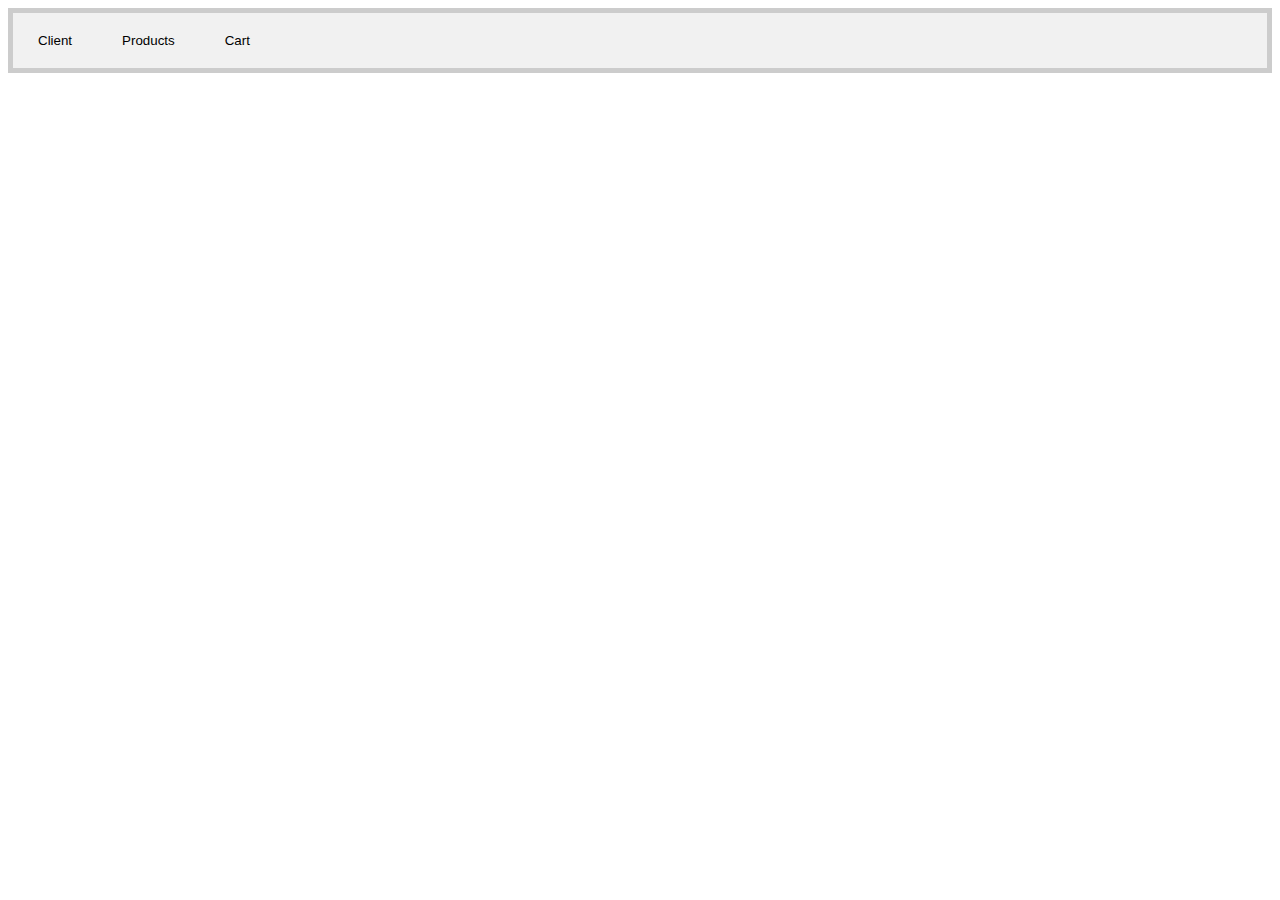
==== index.html @ 3307fab4 "New changes" ====
<!DOCTYPE html>
<html>
<head>
	<! This style sheet is taken from  https://www.w3schools.com/howto/howto_js_tabs.asp>
	<link href="style.css" rel="stylesheet" type="text/css">
</head>

<body>

<!-- Tab links, each one with an onclick event associated with it -->
<div class="tab">
  <button class="tablinks" onclick="openMenu(event, 'Client')">Client</button>
  <button class="tablinks" onclick="openMenu(event, 'Products')">Products</button>
  <button class="tablinks" onclick="openMenu(event, 'Cart')">Cart</button>
</div>

<!-- Tab content -->
<div id="Client" class="tabcontent">
  <h3>Client Information</h3>
  <p>Tell us a bit about you.</p>
	Choose a Category:
	<select id="dietSelect" name="dietSelect" onchange="populateListProductChoices(this.id, 'displayProduct')">
	<option value=""></option>
	<option value="Vegetarian">Vegetarian</option>
    <option value="GlutenFree">GlutenFree</option>
    <option value="None">None</option>
	</select>
</div>

<div id="Products" class="tabcontent">
  <h3>Your targeted products</h3>
  <p>We preselected products based on your restrictions.</p>
	 Choose items to buy:
	 <div id="displayProduct"></div>
	 <button id="addCart" type="button" class="block" onclick="selectedItems()">
		Add selected items to cart.
	</button>
</div>

<div id="Cart" class="tabcontent">
  <h3>Cart</h3>
  <p>Here is your cart.</p>
  <div id="displayCart"></div>
</div>

<script src="scripts/groceryStore.js"></script>
<script src="scripts/main.js"></script>

</body>
</html>
---- style.css ----
.tab{
    overflow: hidden;
    border: 5px solid #ccc;
    background-color: #f1f1f1;
}

.tab button{
    background-color: inherit;
    float:left;
    border:none;
    outline: none;
    cursor: pointer;
    padding: 20px 25px;
    transition:0.5s
}
/* Change background color of buttons on hover */
.tab button:hover {
    background-color: #cbc0f5;
}

  /* Create an active/current tablink class */
.tab button.active {
    background-color: #ccc;
}

  /* Style the tab content */
.tabcontent {
    display: none;
    padding: 6px 12px;
    border: 1px solid #ccc;
    border-top: none;
}
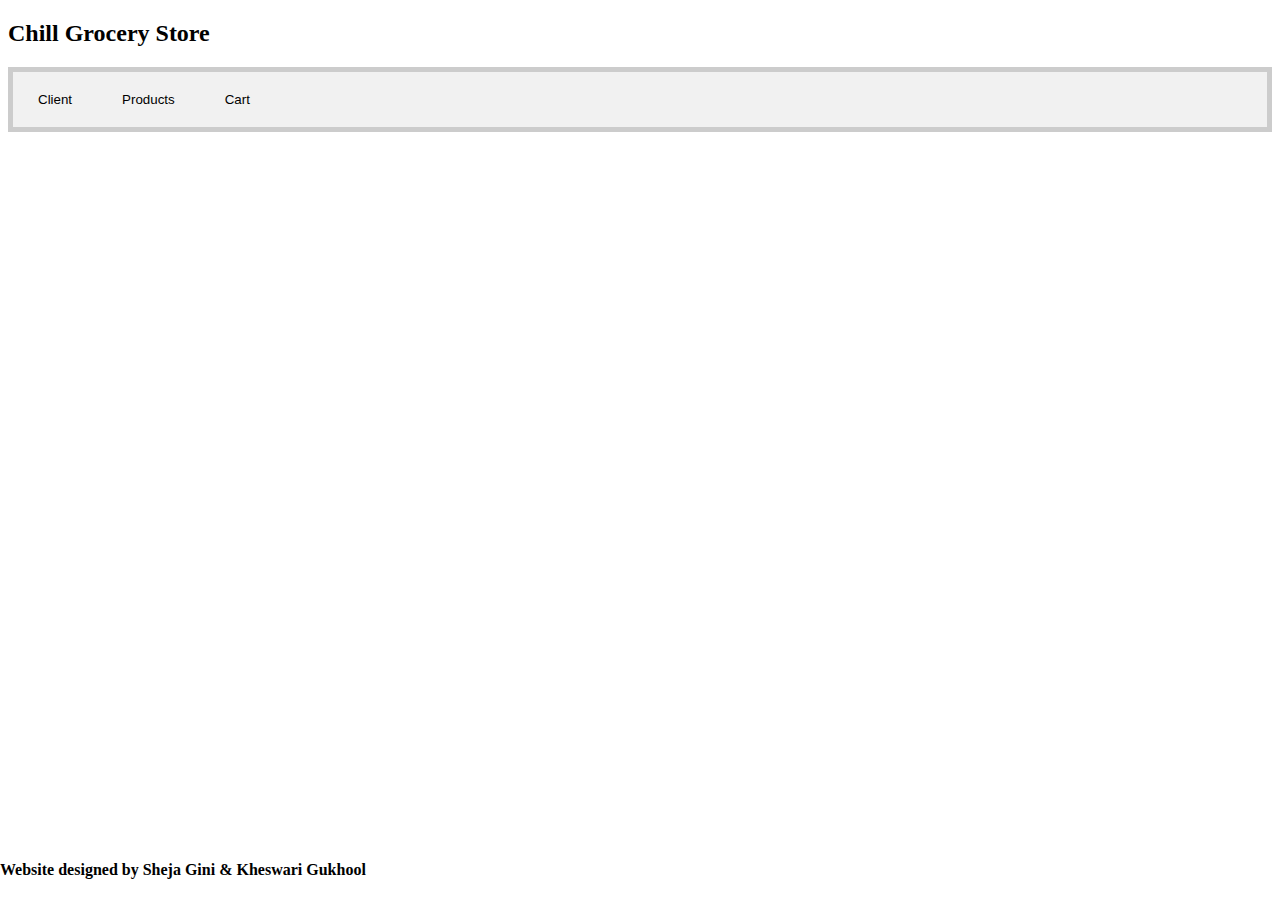
==== commit ffd10ea0: "last push" ====
--- a/index.html
+++ b/index.html
@@ -6,7 +6,7 @@
 </head>
 
 <body>
-
+  <h2>Chill Grocery Store</h2>
 <!-- Tab links, each one with an onclick event associated with it -->
 <div class="tab">
   <button class="tablinks" onclick="openMenu(event, 'Client')">Client</button>
@@ -23,6 +23,8 @@
 	<option value=""></option>
 	<option value="Vegetarian">Vegetarian</option>
     <option value="GlutenFree">GlutenFree</option>
+    <option value="Organic">Organic</option>
+    <option value="Non-organic">Non-organic</option>
     <option value="None">None</option>
 	</select>
 </div>
@@ -46,5 +48,7 @@
 <script src="scripts/groceryStore.js"></script>
 <script src="scripts/main.js"></script>
 
+<h4 class="footer">Website designed by Sheja Gini & Kheswari Gukhool</h4>
+
 </body>
 </html>--- a/style.css
+++ b/style.css
@@ -29,4 +29,12 @@
     padding: 6px 12px;
     border: 1px solid #ccc;
     border-top: none;
+}
+
+/*To put something at the bottom of the page*/
+.footer {
+    position: absolute;
+    bottom: 0;
+    left: 0;
+    z-index: 10;
 }